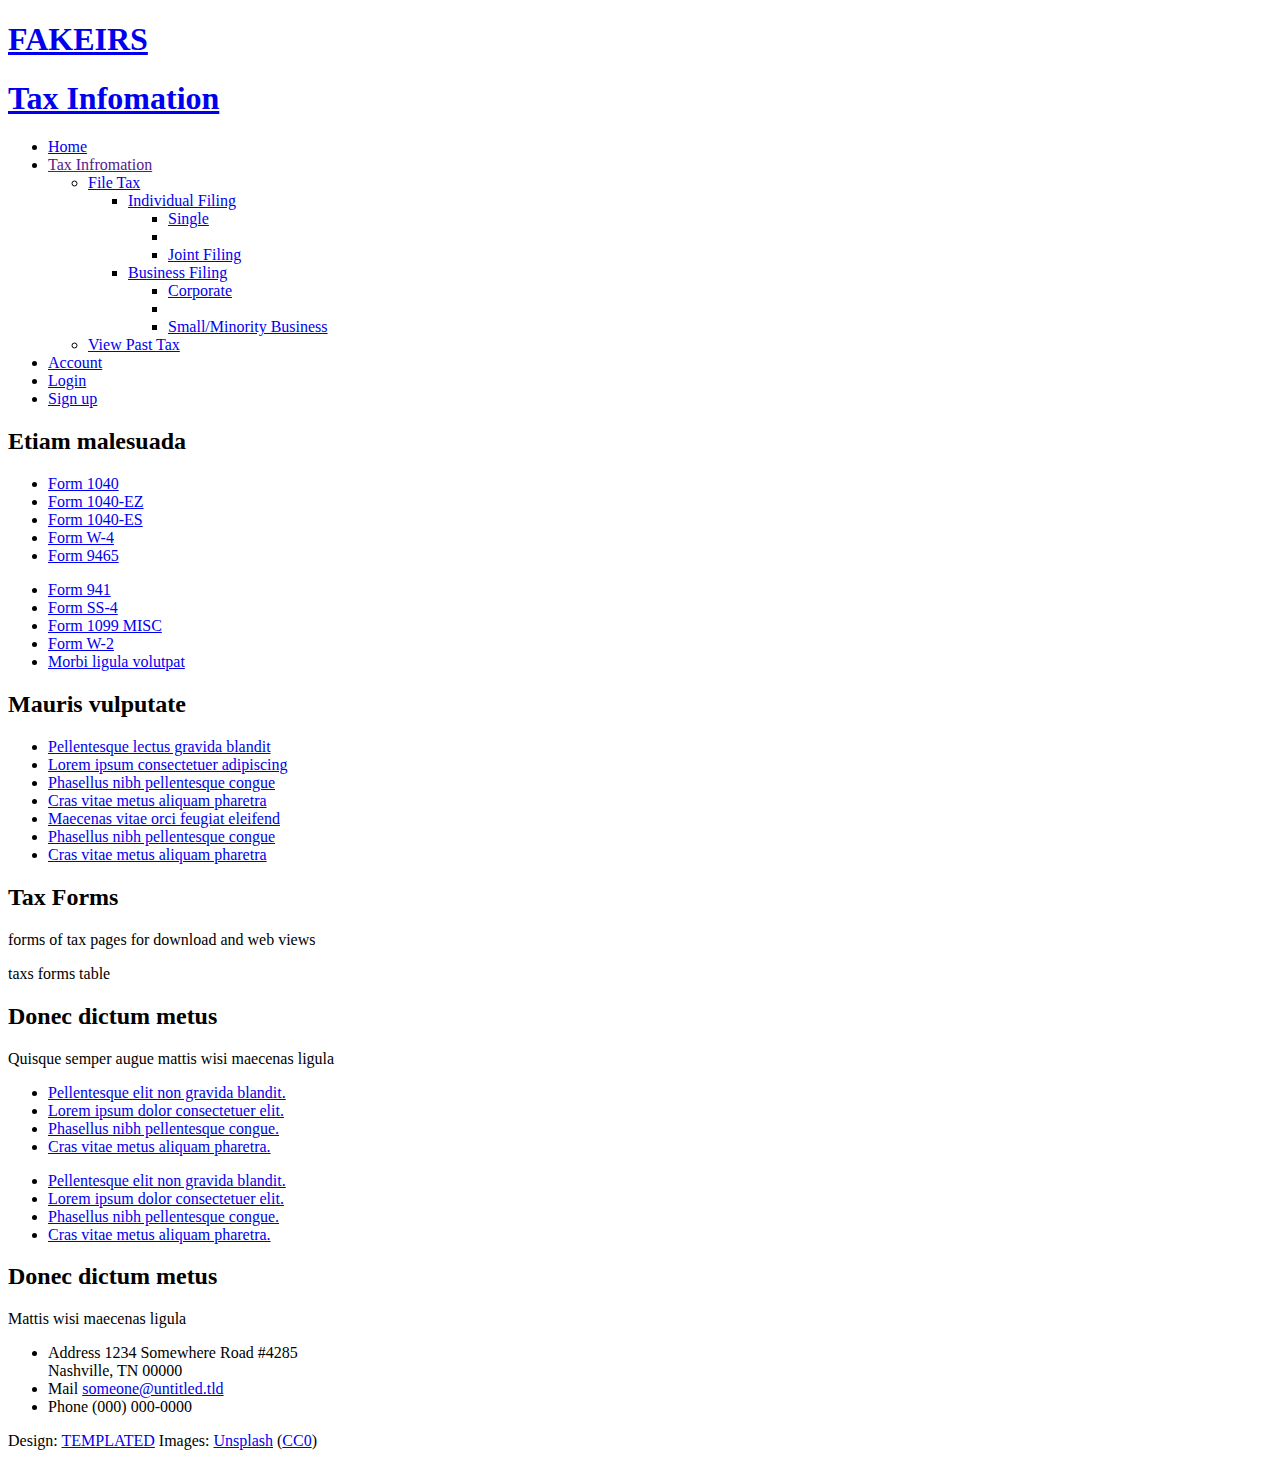
==== irs/left-sidebar.html @ 43e02e54 "minor changes" ====
<!DOCTYPE HTML>
<!--
	Horizons by TEMPLATED
	templated.co @templatedco
	Released for free under the Creative Commons Attribution 3.0 license (templated.co/license)
-->
<html>
	<head>
		<title>Tax Information</title>
		<meta http-equiv="content-type" content="text/html; charset=utf-8" />
		<meta name="description" content="" />
		<meta name="keywords" content="" />
		<!--[if lte IE 8]><script src="css/ie/html5shiv.js"></script><![endif]-->
		<script src="js/jquery.min.js"></script>
		<script src="js/jquery.dropotron.min.js"></script>
		<script src="js/skel.min.js"></script>
		<script src="js/skel-layers.min.js"></script>
		<script src="js/init.js"></script>
		<noscript>
			<link rel="stylesheet" href="css/skel.css" />
			<link rel="stylesheet" href="css/style.css" />
		</noscript>
		<!--[if lte IE 8]><link rel="stylesheet" href="css/ie/v8.css" /><![endif]-->
	</head>
	<body class="left-sidebar">

		<!-- Header -->
			<div id="header">
				<div class="container">
						
					<!-- Logo -->

						<h1><a href="#" id="logo">FAKEIRS</a></h1>

						<h1><a href="#" id="logo">Tax Infomation</a></h1>

					
					<!-- Nav -->
						<nav id="nav">
							<ul>
								<li><a href="index.html">Home</a></li>
								<li>
									<a href="">Tax Infromation</a>
									<ul>
										<li>
                                        	<a href="#">File Tax</a>
                                            <ul>
												<li><a href="#">Individual Filing</a>
                                                	<ul>
                                                    	<li><a href="#">Single</a><li>
                                                        <li><a href="#">Joint Filing</a></li>                                              		</ul>
                                                </li>												
												<li>
                                                	<a href="#">Business Filing</a>
                                                	<ul>
                                                    	<li><a href="#">Corporate</a><li>
                                                        <li><a href="#">Small/Minority Business</a></li>                                              		</ul>
                                                </li>
											</ul>
                                        </li>
										<li><a href="#">View Past Tax</a></li>										
									</ul>
								</li>								
								<li><a href="right-sidebar.html">Account</a></li>
								<li><a href="login.html">Login</a></li>
                                <li><a href="no-sidebar.html">Sign up</a></li>
							</ul>
						</nav>

				</div>
			</div>

		<!-- Main -->
			<div id="main" class="wrapper style1">
				<div class="container">
					<div class="row">
					
						<!-- Sidebar -->
						<div id="sidebar" class="4u sidebar">
							<section>
								<header class="major">
									<h2>Etiam malesuada</h2>
								</header>
								<div class="row half">
									<section class="6u">
										<ul class="default">
											<li><a href="https://www.irs.gov/pub/irs-pdf/f1040.pdf"> Form 1040</a></li>
											<li><a href="https://www.irs.gov/pub/irs-pdf/f1040ez.pdf">Form 1040-EZ</a></li>
											<li><a href="https://www.irs.gov/pub/irs-pdf/f1040es.pdf">Form 1040-ES</a></li>
											<li><a href="https://www.irs.gov/pub/irs-pdf/fw4.pdf">Form W-4</a></li>
											<li><a href="https://www.irs.gov/pub/irs-pdf/f9465.pdf">Form 9465</a></li>
										</ul>
									</section>
									<section class="6u">
										<ul class="default">
											<li><a href="https://www.irs.gov/pub/irs-pdf/f941.pdf">Form 941</a></li>
											<li><a href="https://www.irs.gov/pub/irs-pdf/fss4.pdf">Form SS-4</a></li>
											<li><a href="https://www.irs.gov/pub/irs-pdf/f1099msc.pdf">Form 1099 MISC</a></li>
											<li><a href="https://www.irs.gov/pub/irs-pdf/fw2.pdf">Form W-2</a></li>
											<li><a href="#">Morbi ligula volutpat</a></li>
										</ul>
									</section>
								</div>
							</section>
							<section>
								<header class="major">
									<h2>Mauris vulputate</h2>
								</header>
								<ul class="default">
									<li><a href="#">Pellentesque lectus gravida blandit</a></li>
									<li><a href="#">Lorem ipsum consectetuer adipiscing</a></li>
									<li><a href="#">Phasellus nibh pellentesque congue</a></li>
									<li><a href="#">Cras vitae metus aliquam pharetra</a></li>
									<li><a href="#">Maecenas vitae orci feugiat eleifend</a></li>
									<li><a href="#">Phasellus nibh pellentesque congue</a></li>
									<li><a href="#">Cras vitae metus aliquam pharetra</a></li>
								</ul>
							</section>
						</div>
						
						<!-- Content -->
						<div id="content" class="8u skel-cell-important">
							<section>
								<header class="major">
									<h2>Tax Forms</h2>
									<span class="byline">forms of tax pages for download and web views</span>
								</header>
								<p></p>
								<p>taxs forms table</p>
							</section>
						</div>
					
					</div>
				</div>
			</div>

		<!-- Footer -->
			<div id="footer">
				<div class="container">

					<!-- Lists -->
						<div class="row">
							<div class="8u">
								<section>
									<header class="major">
										<h2>Donec dictum metus</h2>
										<span class="byline">Quisque semper augue mattis wisi maecenas ligula</span>
									</header>
									<div class="row">
										<section class="6u">
											<ul class="default">
												<li><a href="#">Pellentesque elit non gravida blandit.</a></li>
												<li><a href="#">Lorem ipsum dolor consectetuer elit.</a></li>
												<li><a href="#">Phasellus nibh pellentesque congue.</a></li>
												<li><a href="#">Cras vitae metus aliquam  pharetra.</a></li>
											</ul>
										</section>
										<section class="6u">
											<ul class="default">
												<li><a href="#">Pellentesque elit non gravida blandit.</a></li>
												<li><a href="#">Lorem ipsum dolor consectetuer elit.</a></li>
												<li><a href="#">Phasellus nibh pellentesque congue.</a></li>
												<li><a href="#">Cras vitae metus aliquam  pharetra.</a></li>
											</ul>
										</section>
									</div>
								</section>
							</div>
							<div class="4u">
								<section>
									<header class="major">
										<h2>Donec dictum metus</h2>
										<span class="byline">Mattis wisi maecenas ligula</span>
									</header>
									<ul class="contact">
										<li>
											<span class="address">Address</span>
											<span>1234 Somewhere Road #4285 <br />Nashville, TN 00000</span>
										</li>
										<li>
											<span class="mail">Mail</span>
											<span><a href="#">someone@untitled.tld</a></span>
										</li>
										<li>
											<span class="phone">Phone</span>
											<span>(000) 000-0000</span>
										</li>
									</ul>	
								</section>
							</div>
						</div>

					<!-- Copyright -->
						<div class="copyright">
							Design: <a href="http://templated.co">TEMPLATED</a> Images: <a href="http://unsplash.com">Unsplash</a> (<a href="http://unsplash.com/cc0">CC0</a>)
						</div>

				</div>
			</div>

	</body>
</html>
---- irs/css/style.css ----
/*
	Horizons by TEMPLATED
	templated.co @templatedco
	Released for free under the Creative Commons Attribution 3.0 license (templated.co/license)
*/
@import url("font-awesome.min.css");
@import url("http://fonts.googleapis.com/css?family=Raleway:100,200,300,400,500,600,700,800,900");

/* Basic */

	body {
		background: white;
	}

	body, input, select, textarea {
		color: #555555;
		font-family: 'Raleway', sans-serif;
		font-size: 13pt;
		font-weight: 300;
		line-height: 1.75em;
	}

	a {
		color: #3ac984;
		text-decoration: underline;
	}

		a:hover {
			text-decoration: none;
		}

	strong, b {
		font-weight: 700;
	}

	em, i {
		font-style: italic;
	}

	p, ul, ol, dl, table, blockquote {
		margin: 0 0 2em 0;
	}

	h1, h2, h3, h4, h5, h6 {
		color: inherit;
		font-weight: 700;
		line-height: 1.75em;
		margin-bottom: 1em;
	}

		h1 a, h2 a, h3 a, h4 a, h5 a, h6 a {
			color: inherit;
			text-decoration: none;
		}

	h2 {
		font-size: 1.5em;
	}

	h3 {
		font-size: 1.25em;
	}

	sub {
		font-size: 0.8em;
		position: relative;
		top: 0.5em;
	}

	sup {
		font-size: 0.8em;
		position: relative;
		top: -0.5em;
	}

	hr {
		border-top: solid 1px #888888;
		border: 0;
		margin-bottom: 1.5em;
	}

	blockquote {
		border-left: solid 0.5em #888888;
		font-style: italic;
		padding: 1em 0 1em 2em;
	}

	section.special, article.special {
		text-align: center;
	}

	header.major {
		padding-bottom: 4em;
	}

	header h2 {
		margin: 0;
		padding: 0;
		font-size: 3em;
		font-weight: 600;
	}

	header .byline {
		font-size: 1.6em;
	}

	footer > :last-child {
		margin-bottom: 0;
	}

	footer.major {
		padding-top: 3em;
	}

/* Form */

	input[type="text"],
	input[type="password"],
	input[type="email"],
	textarea {
		-moz-appearance: none;
		-webkit-appearance: none;
		-o-appearance: none;
		-ms-appearance: none;
		appearance: none;
		background: none;
		border: solid 1px #888888;
		color: inherit;
		display: block;
		outline: 0;
		padding: 0.75em;
		text-decoration: none;
		width: 100%;
	}

		input[type="text"]:focus,
		input[type="password"]:focus,
		input[type="email"]:focus,
		textarea:focus {
			border-color: #3ac984;
		}

	input[type="text"],
	input[type="password"],
	input[type="email"] {
		line-height: 1em;
	}

	::-webkit-input-placeholder {
		color: inherit;
		opacity: 0.5;
		position: relative;
		top: 3px;
	}

	:-moz-placeholder {
		color: inherit;
		opacity: 0.5;
	}

	::-moz-placeholder {
		color: inherit;
		opacity: 0.5;
	}

	:-ms-input-placeholder {
		color: inherit;
		opacity: 0.5;
	}

	.formerize-placeholder {
		color: rgba(85, 85, 85, 0.5) !important;
	}

/* Image */

	.image {
		border: 0;
		position: relative;
	}

		.image.fit {
			display: block;
		}

			.image.fit img {
				display: block;
				width: 100%;
			}

		.image.feature {
			display: block;
			margin: 0 0 2em 0;
		}

			.image.feature img {
				display: block;
				width: 100%;
			}

/* Icon */

	.icon {
		position: relative;
	}

		.icon:before {
			content: "";
			-moz-osx-font-smoothing: grayscale;
			-webkit-font-smoothing: antialiased;
			font-family: FontAwesome;
			font-style: normal;
			font-weight: normal;
			text-transform: none !important;
		}

		.icon > .label {
			display: none;
		}

/* Lists */

	ol.default {
		list-style: decimal;
		padding-left: 1.25em;
	}

		ol.default li {
			padding-left: 0.25em;
		}

	ul {
		margin: 0;
		padding: 0;
	}

		ul.default {
			list-style: none;
		}

			ul.default li {
				display: block;
				padding: 0.60em 0;
				border-top: 1px solid;
				border-color: rgba(192, 192, 192, 0.15);
			}

			ul.default > :first-child {
				padding-top: 0;
				border-top: none;
			}

		ul.icons {
			cursor: default;
		}

			ul.icons li {
				display: inline-block;
				line-height: 1em;
				padding-left: 0.5em;
			}

				ul.icons li:first-child {
					padding-left: 0;
				}

		ul.actions {
			cursor: default;
		}

			ul.actions:last-child {
				margin-bottom: 0;
			}

			ul.actions li {
				display: inline-block;
				padding: 0 0 0 1.5em;
			}

				ul.actions li:first-child {
					padding: 0;
				}

			ul.actions.vertical li {
				display: block;
				padding: 1.5em 0 0 0;
			}

				ul.actions.vertical li:first-child {
					padding: 0;
				}

		ul.contact li {
			padding: 1.05em 0;
			border-top: 1px solid;
			border-color: rgba(192, 192, 192, 0.15);
		}

			ul.contact li > span {
				display: inline-block;
			}

			ul.contact li .address, ul.contact li .mail, ul.contact li .phone {
				float: left;
				width: 100px;
				font-weight: 600;
			}

		ul.contact > :first-child {
			padding-top: 0;
			border-top: none;
		}

		ul.style li {
			clear: both;
			display: block;
			padding-top: 3em;
		}

		ul.style > :first-child {
			padding-top: 0;
		}

		ul.style h3 {
			display: block;
			margin: 0;
			padding-bottom: 0.50em;
			font-size: 1.1em;
			font-weight: 700;
			color: #404040;
		}

		ul.style .fa {
			float: left;
			display: inline-block;
			width: 80px;
			height: 80px;
			margin-right: 1em;
			background: #3ac984;
			line-height: 80px;
			text-align: center;
			border-radius: 10px;
			font-size: 2em;
			color: white;
		}

		ul.list {
			list-style: none;
		}

			ul.list li {
				display: block;
				padding: 0.60em 0;
				border-top: 1px solid;
				border-color: red;
			}

			ul.list > :first-child {
				padding-top: 0;
				border-top: none;
			}

/* Tables */

	table {
		width: 100%;
	}

		table.default {
			width: 100%;
		}

			table.default tbody tr {
				border-bottom: solid 1px #888888;
			}

			table.default td {
				padding: 0.5em 1em 0.5em 1em;
			}

			table.default th {
				font-weight: 700;
				padding: 0.5em 1em 0.5em 1em;
				text-align: left;
			}

			table.default thead {
				background: #555555;
				color: #fff;
			}

/* Button */

	input[type="submit"],
	input[type="reset"],
	input[type="button"],
	.button {
		-moz-appearance: none;
		-webkit-appearance: none;
		-o-appearance: none;
		-ms-appearance: none;
		appearance: none;
		-moz-transition: background-color 0.2s ease-in-out;
		-webkit-transition: background-color 0.2s ease-in-out;
		-o-transition: background-color 0.2s ease-in-out;
		-ms-transition: background-color 0.2s ease-in-out;
		transition: background-color 0.2s ease-in-out;
		background: #3ac984;
		border-radius: 40px;
		border: 0;
		color: white;
		cursor: pointer;
		display: inline-block;
		padding: 0.80em 2em;
		text-align: center;
		text-decoration: none;
		font-size: 1.4em;
		font-weight: 600;
		min-width: 10em;
	}

		input[type="submit"]:hover,
		input[type="reset"]:hover,
		input[type="button"]:hover,
		.button:hover {
			background-color: #32b777;
		}

		input[type="submit"].fit,
		input[type="reset"].fit,
		input[type="button"].fit,
		.button.fit {
			width: 100%;
		}

		input[type="submit"].small,
		input[type="reset"].small,
		input[type="button"].small,
		.button.small {
			font-size: 0.8em;
		}

/* Wrapper */

	.wrapper.style1 {
		background: #fff;
	}

	.wrapper.style2 {
		background: #ececec;
		padding: 6em 0;
		text-align: center;
	}

	.wrapper.style3 {
		padding: 2em 0 3.5em 0;
		background: #ececec;
	}

		.wrapper.style3 span {
			display: inline-block;
			padding-top: 0.80em;
			font-size: 2em;
			font-weight: 600;
		}

		.wrapper.style3 .button {
			float: right;
		}

/* Header */

	#header {
		background: #333333 url("../images/pic01.jpg") no-repeat;
		background-size: cover;
		color: #fff;
		padding: 6em 0;
		text-align: center;
		background-position: 0% 65%;
		position: relative;
	}

		#header:before {
			content: '';
			position: absolute;
			left: 0;
			top: 0;
			width: 100%;
			height: 100%;
			background: rgba(16, 32, 48, 0.25);
		}

		#header > * {
			position: relative;
			z-index: 1;
		}

	.homepage #header {
		padding: 8em 0;
		background-position: center;
	}

	#logo {
		font-size: 2em;
	}

	#nav > ul {
		margin: 0;
	}

		#nav > ul > li {
			border-radius: 10px 10px 0 0;
			display: inline-block;
			margin-left: 0.5em;
			padding: 0.5em 1.5em;
		}

			#nav > ul > li a {
				color: #FFF;
				text-decoration: none;
				font-size: 1.2em;
			}

			#nav > ul > li:first-child {
				margin-left: 0;
			}

			#nav > ul > li:hover a {
				color: #fff;
			}

			#nav > ul > li.active {
				background: #3ac984;
			}

				#nav > ul > li.active a {
					color: white;
				}

			#nav > ul > li > ul {
				display: none;
			}

/* Dropotron */

	.dropotron {
		margin-top: -2px;
		background: #3ac984;
		border-radius: 10px;
		color: white;
		min-width: 12em;
		padding: 1em 0;
	}

		.dropotron > li {
			line-height: 2em;
			padding: 0 1em;
		}

			.dropotron > li > a {
				color: #FFF;
				text-decoration: none;
			}

			.dropotron > li.active > a, .dropotron > li:hover > a {
				color: #FFF;
			}

		.dropotron.level-0 {
			border-radius: 0 10px 10px 10px;
			font-size: 1em;
		}

/* Banner */

	#banner {
		text-align: center;
		padding: 4em 0 0 0;
	}

		#banner .major h2 {
			font-size: 3.5em;
		}

		#banner .major .byline {
			display: block;
			margin: 0em 2em;
			line-height: 1.6em;
			font-size: 1.5em;
		}
		
		#banner a {
			color: inherit;
		}

/* Main */

	.no-sidebar #main .major, .left-sidebar #main .major, .right-sidebar #main .major {
		text-align: left;
	}

	.homepage #main .major {
		text-align: center;
	}

	#main {
		padding: 6em 0;
	}

		#main .sidebar .major {
			padding-bottom: 2em;
		}

			#main .sidebar .major h2 {
				font-size: 1.8em;
			}

		#main .sidebar .default li {
			border-color: #cdcdcd;
		}

		#main .sidebar .default a {
			color: #464646;
		}

		#main .sidebar > :first-child {
			margin-bottom: 3em;
		}

/* Footer */

	#footer {
		padding: 4em 0;
		color: #fff;
	}

		#footer .major h2 {
			font-size: 2em;
			color: #FFF;
		}

		#footer .major .byline {
			font-size: 1.1em;
		}

		#footer .copyright {
			margin-top: 3em;
			padding-top: 3em;
			border-top: 1px solid;
			border-color: rgba(192, 192, 192, 0.15);
			text-align: center;
			color: inherit;
		}

		#footer a {
			color: inherit;
		}
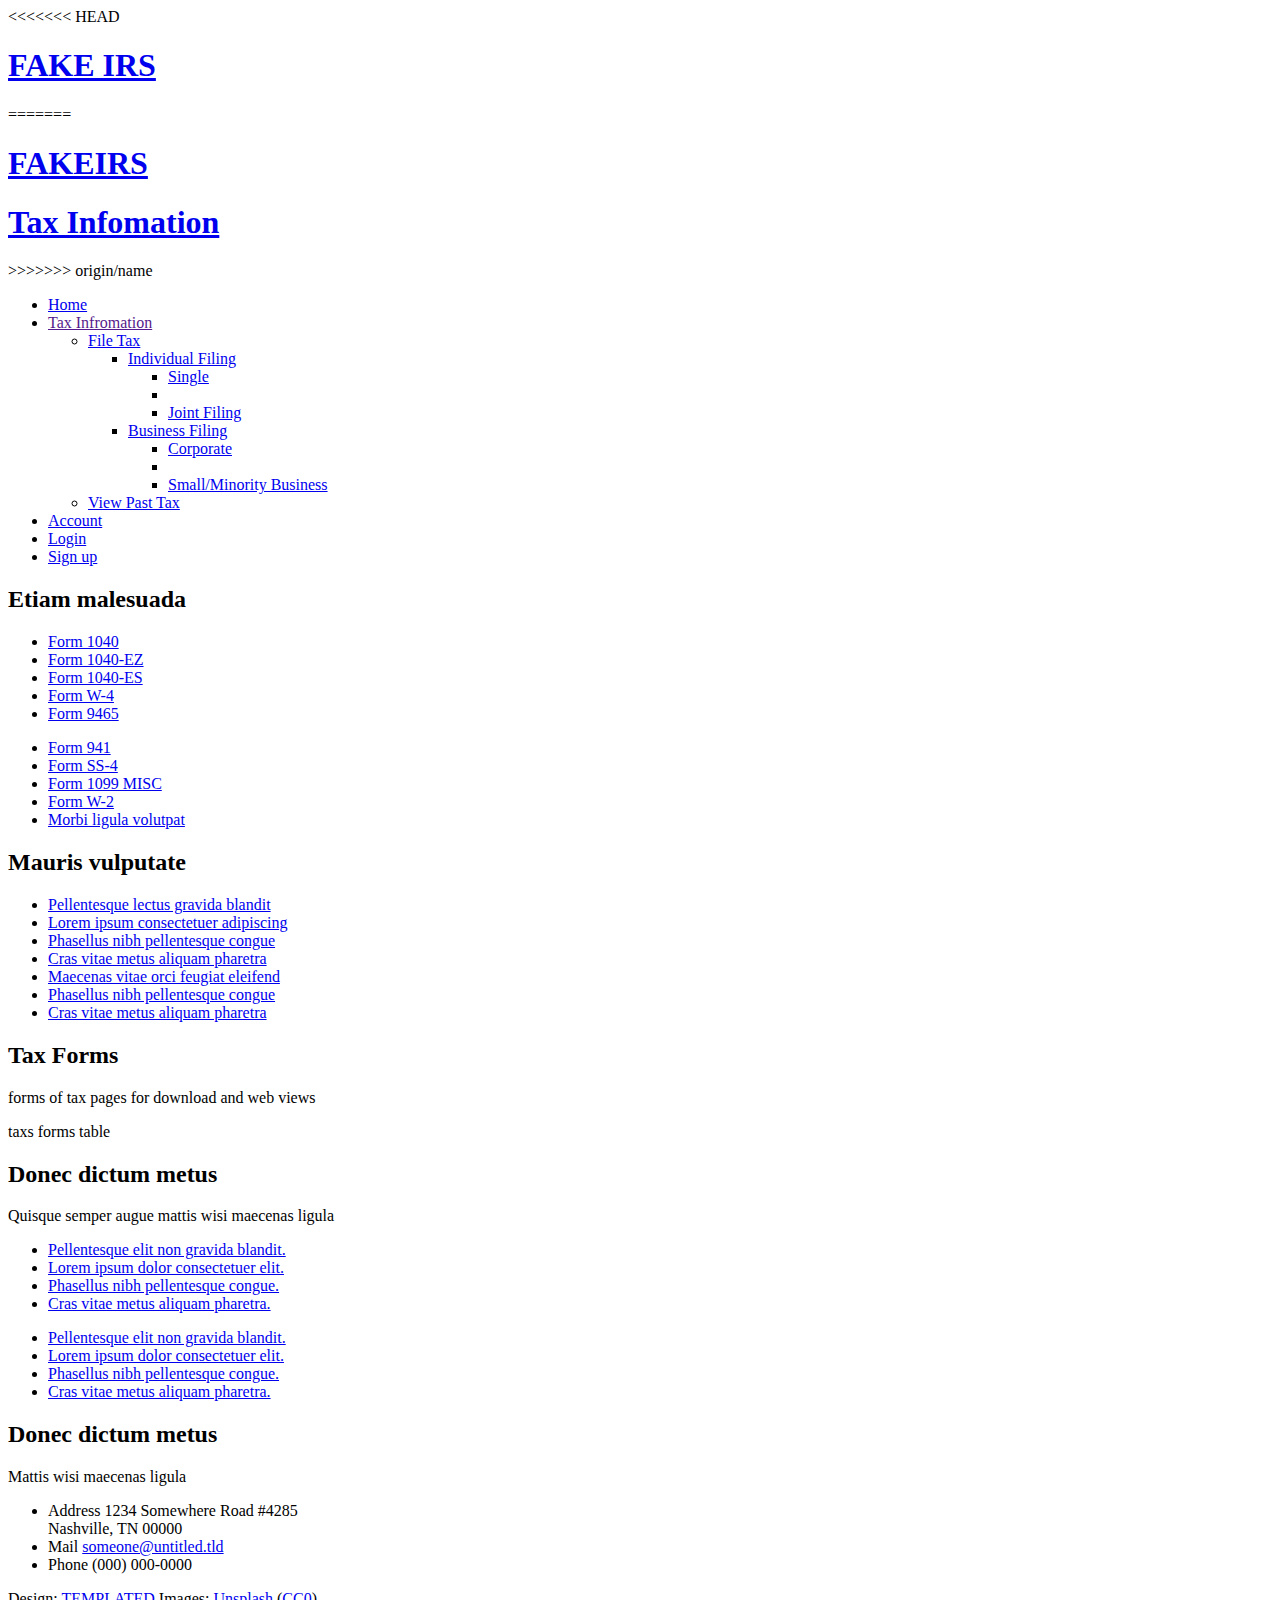
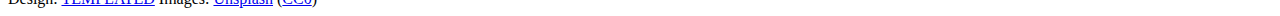
==== commit f39d482e: "Merge remote-tracking branch 'origin/name' into name" ====
--- a/irs/left-sidebar.html
+++ b/irs/left-sidebar.html
@@ -30,9 +30,14 @@
 						
 					<!-- Logo -->
 
+<<<<<<< HEAD
+						<h1><a href="#" id="logo">FAKE IRS</a></h1>
+
+=======
 						<h1><a href="#" id="logo">FAKEIRS</a></h1>
 
 						<h1><a href="#" id="logo">Tax Infomation</a></h1>
+>>>>>>> origin/name
 
 					
 					<!-- Nav -->
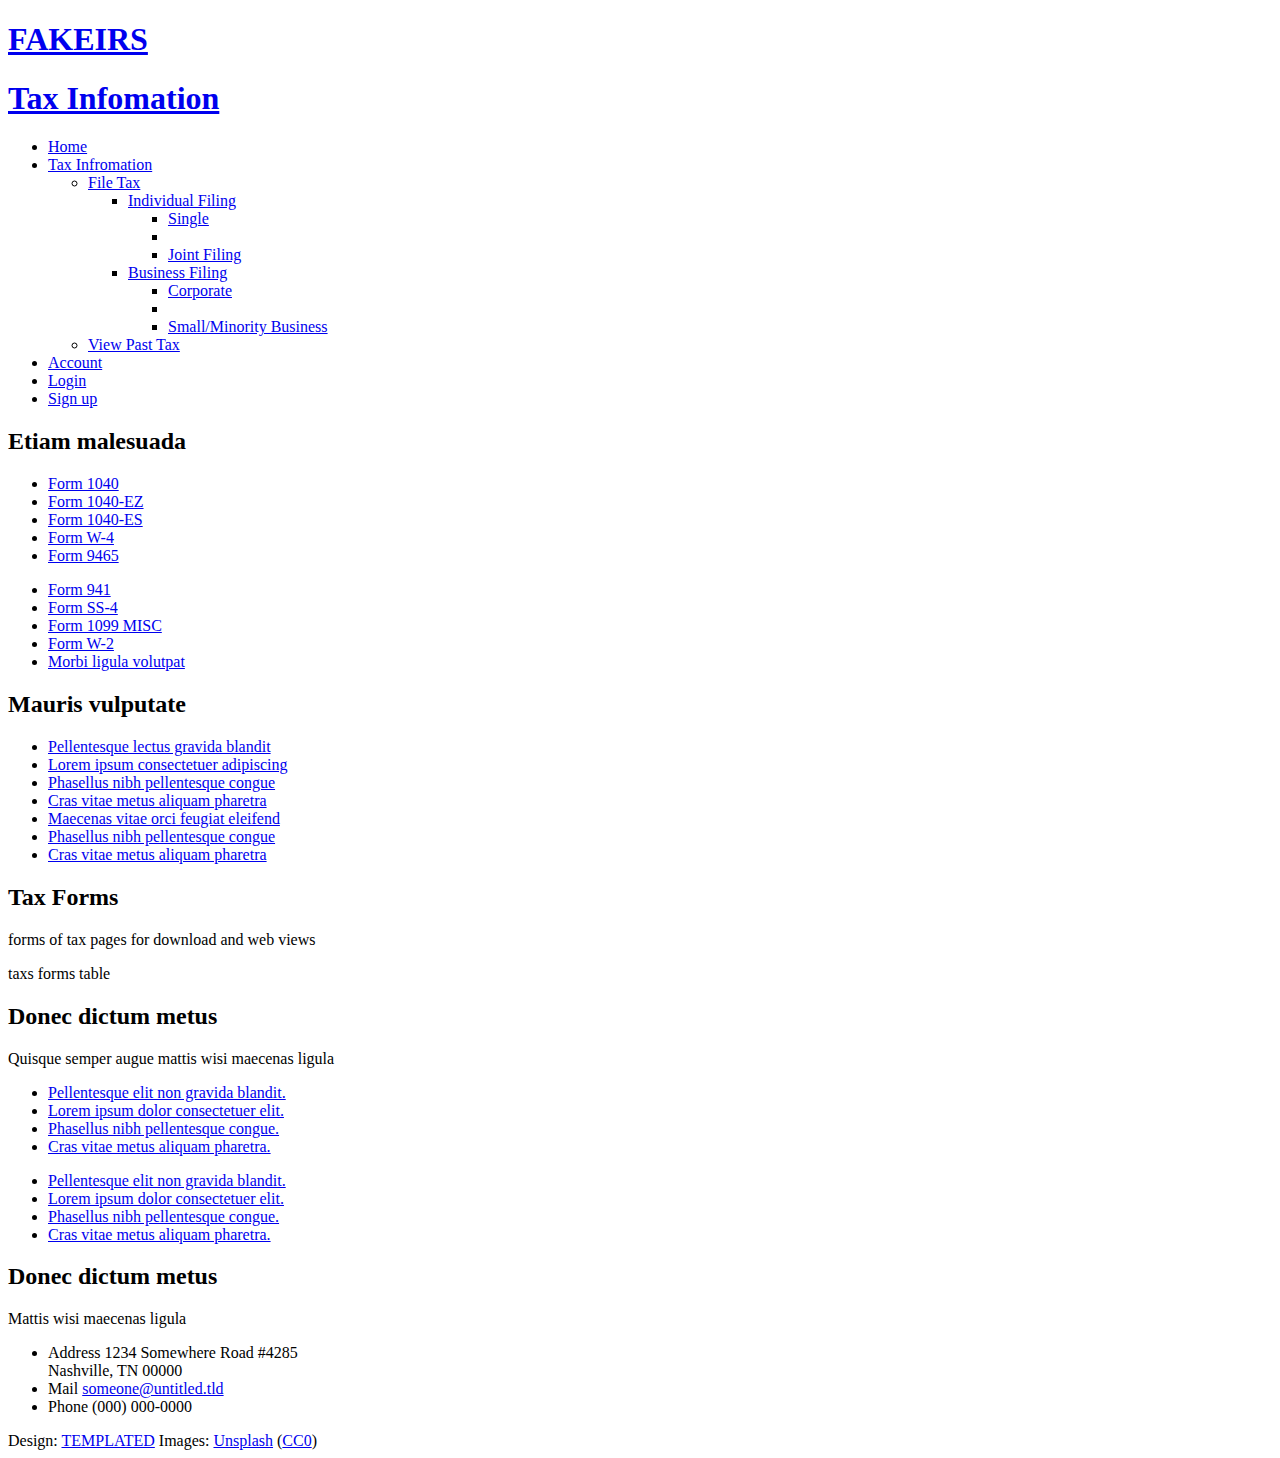
==== commit 2d5b1743: "link" ====
--- a/irs/left-sidebar.html
+++ b/irs/left-sidebar.html
@@ -30,14 +30,9 @@
 						
 					<!-- Logo -->
 
-<<<<<<< HEAD
-						<h1><a href="#" id="logo">FAKE IRS</a></h1>
-
-=======
 						<h1><a href="#" id="logo">FAKEIRS</a></h1>
 
 						<h1><a href="#" id="logo">Tax Infomation</a></h1>
->>>>>>> origin/name
 
 					
 					<!-- Nav -->
@@ -45,7 +40,7 @@
 							<ul>
 								<li><a href="index.html">Home</a></li>
 								<li>
-									<a href="">Tax Infromation</a>
+									<a href="left-sidebar.html">Tax Infromation</a>
 									<ul>
 										<li>
                                         	<a href="#">File Tax</a>
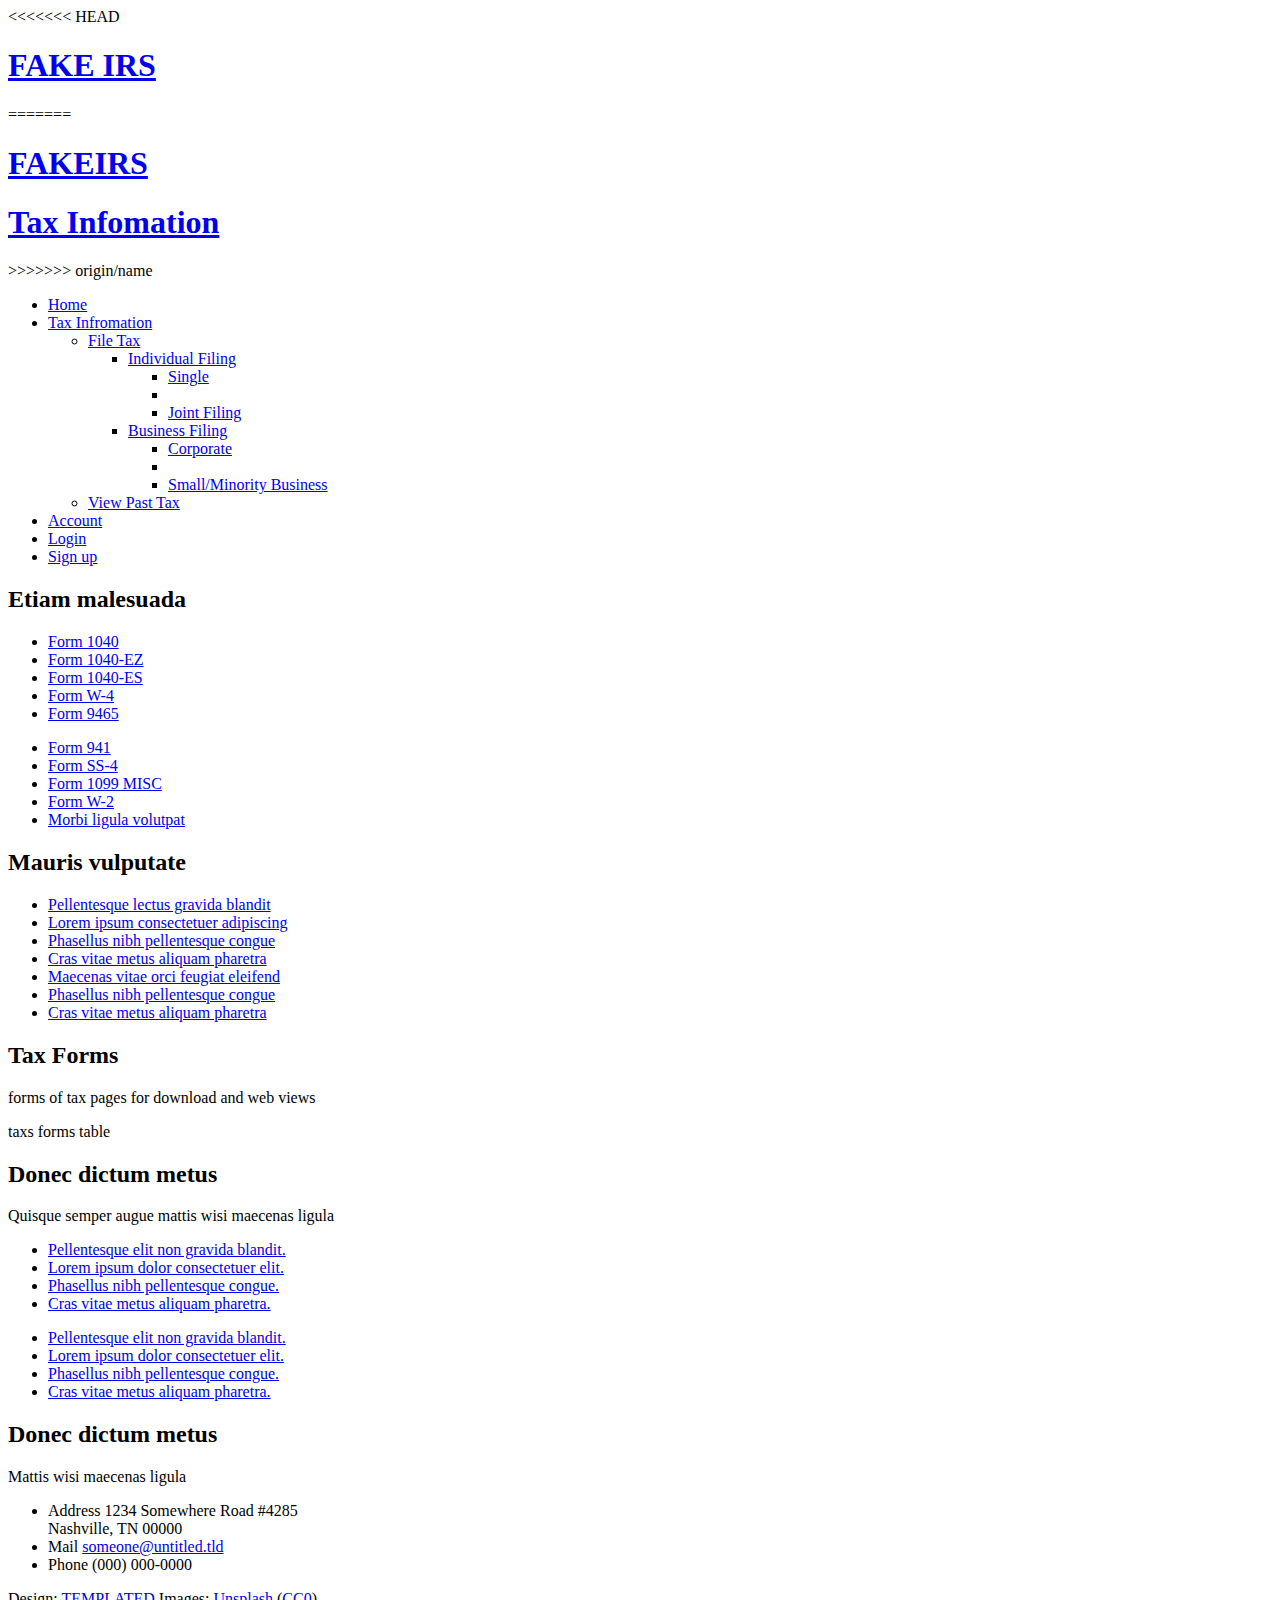
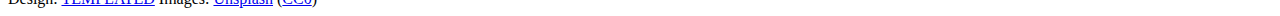
==== commit f7a9522e: "Merge branch 'name' of https://github.com/samscott92/irssite into name" ====
--- a/irs/left-sidebar.html
+++ b/irs/left-sidebar.html
@@ -30,9 +30,14 @@
 						
 					<!-- Logo -->
 
+<<<<<<< HEAD
+						<h1><a href="#" id="logo">FAKE IRS</a></h1>
+
+=======
 						<h1><a href="#" id="logo">FAKEIRS</a></h1>
 
 						<h1><a href="#" id="logo">Tax Infomation</a></h1>
+>>>>>>> origin/name
 
 					
 					<!-- Nav -->
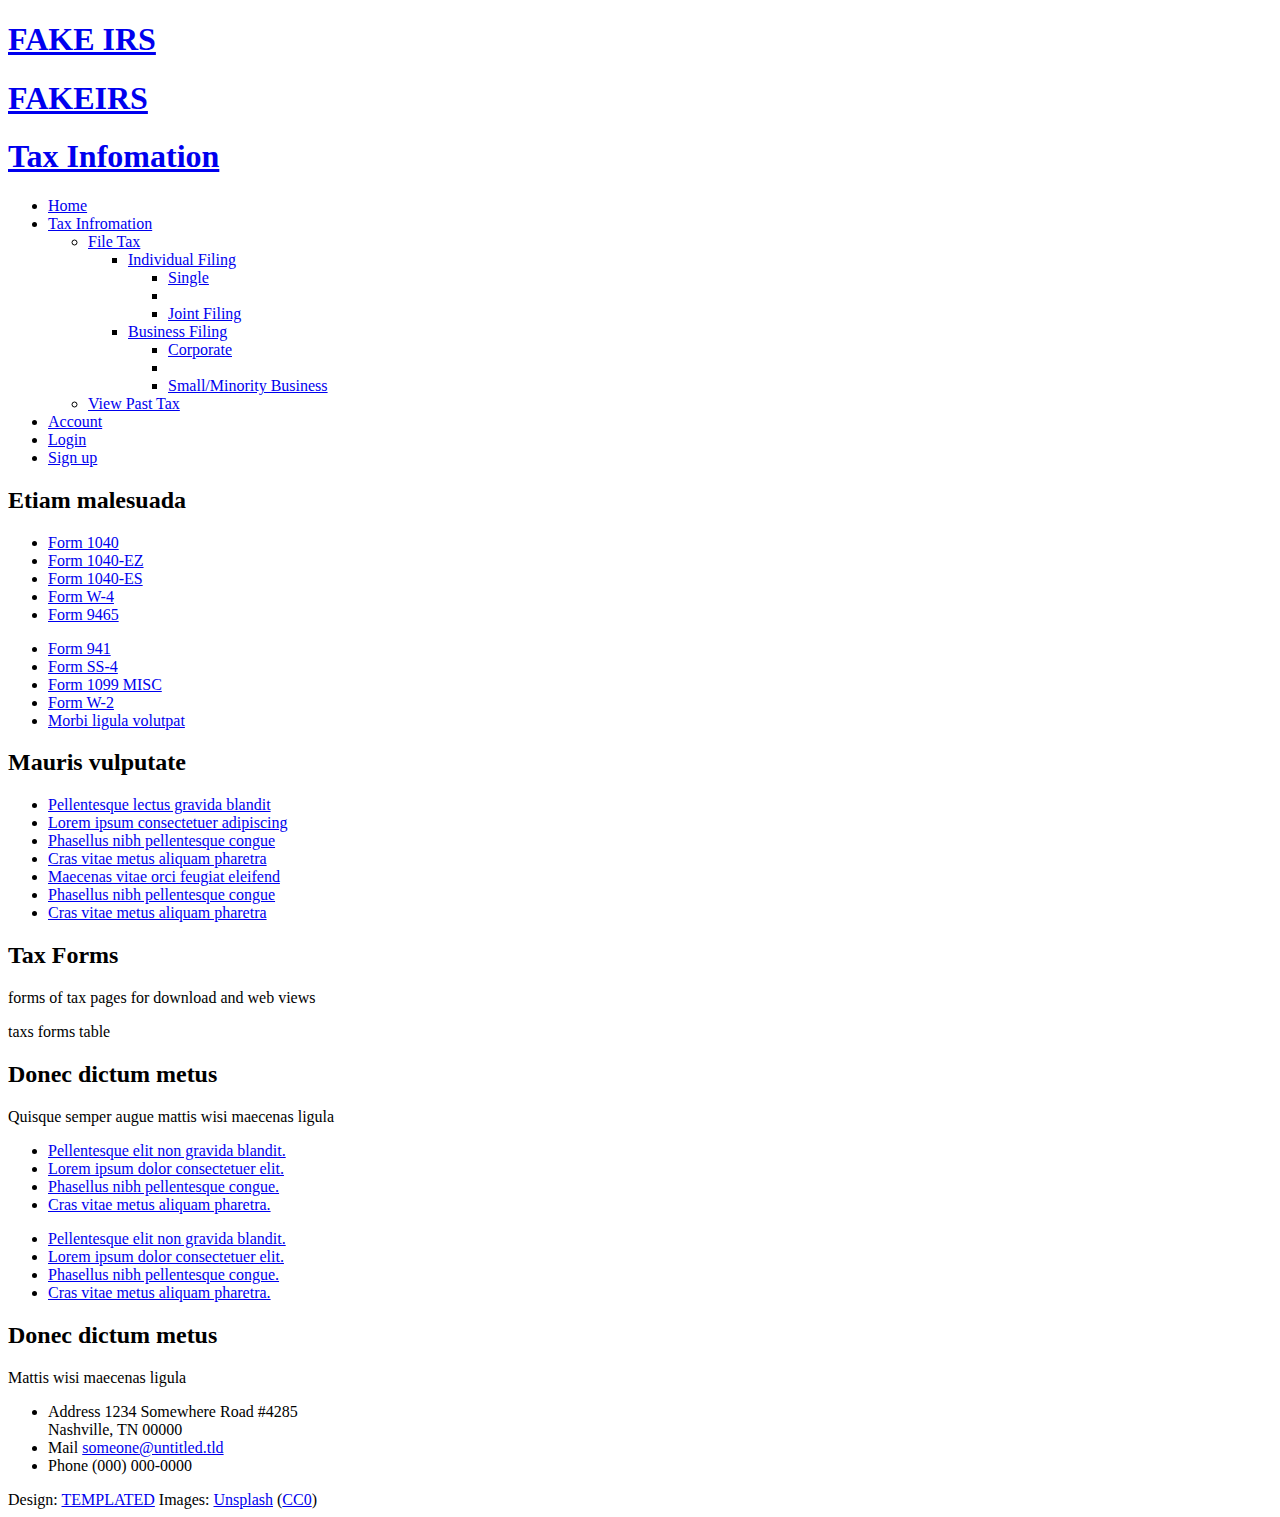
==== commit 252e2d62: "updated" ====
--- a/irs/left-sidebar.html
+++ b/irs/left-sidebar.html
@@ -30,14 +30,13 @@
 						
 					<!-- Logo -->
 
-<<<<<<< HEAD
+
 						<h1><a href="#" id="logo">FAKE IRS</a></h1>
 
-=======
+
 						<h1><a href="#" id="logo">FAKEIRS</a></h1>
 
 						<h1><a href="#" id="logo">Tax Infomation</a></h1>
->>>>>>> origin/name
 
 					
 					<!-- Nav -->
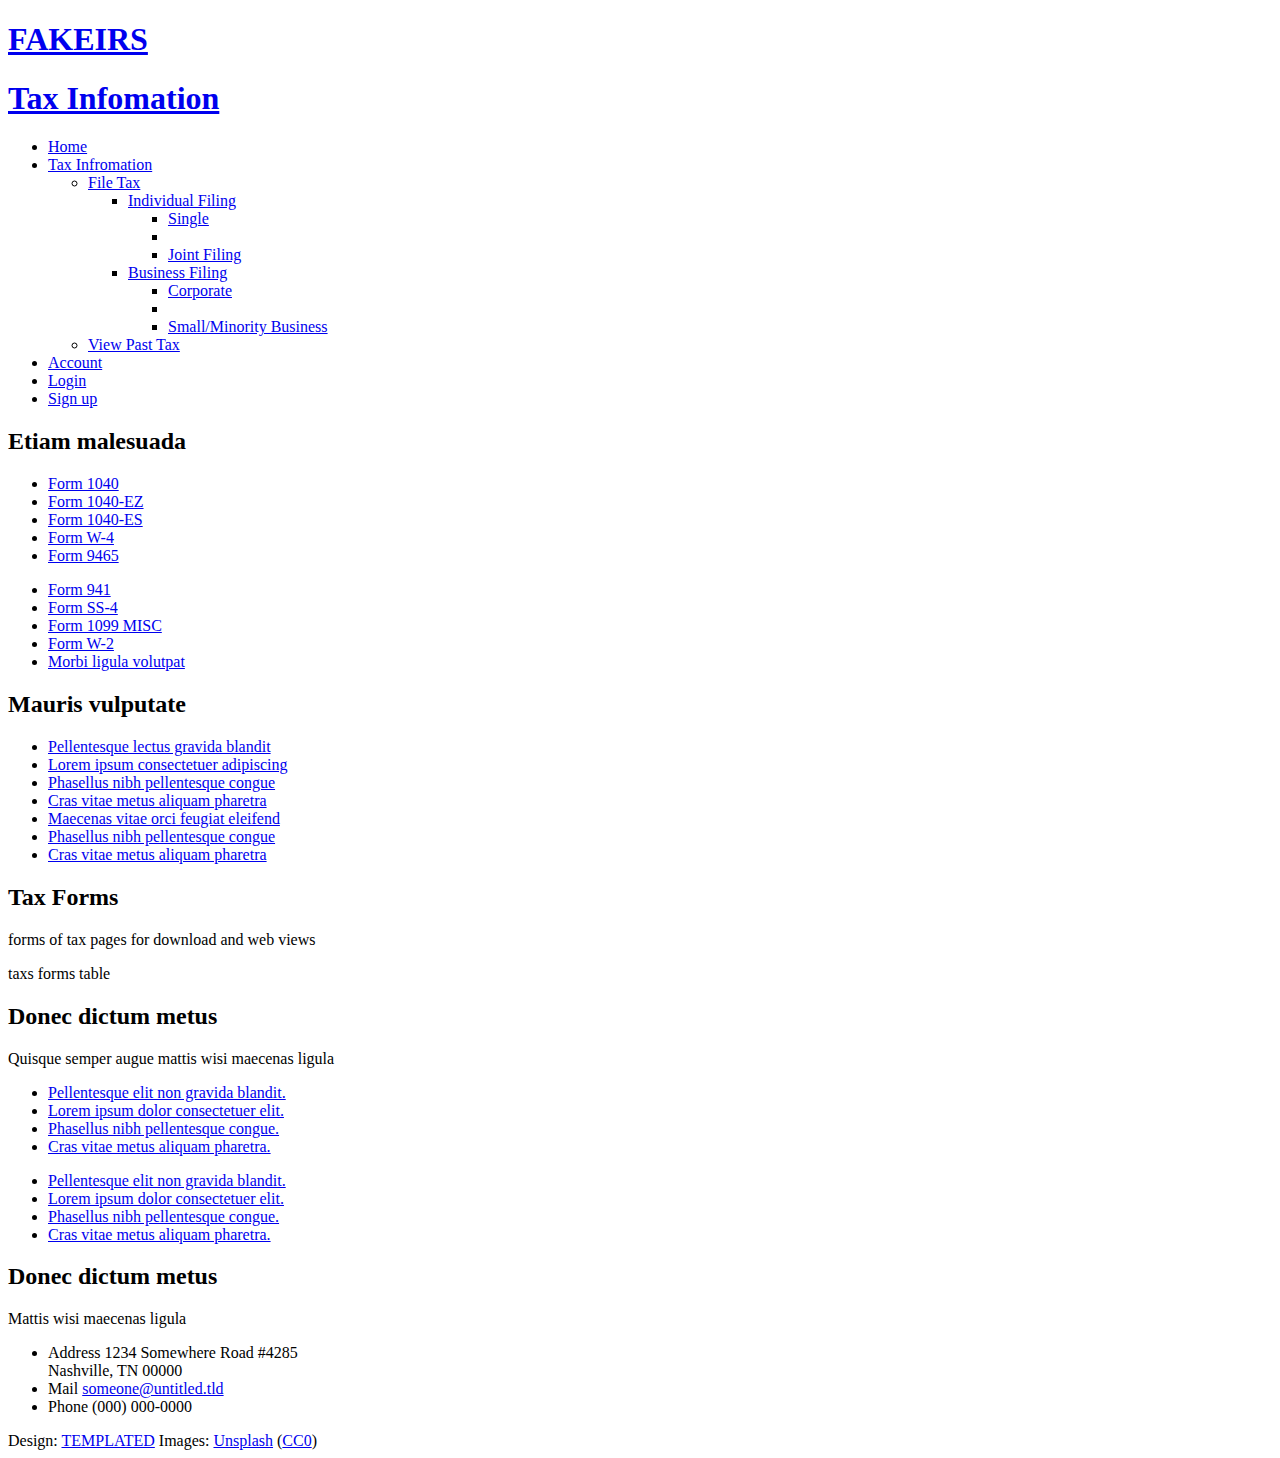
==== commit af661442: "logos" ====
--- a/irs/left-sidebar.html
+++ b/irs/left-sidebar.html
@@ -29,10 +29,6 @@
 				<div class="container">
 						
 					<!-- Logo -->
-
-
-						<h1><a href="#" id="logo">FAKE IRS</a></h1>
-
 
 						<h1><a href="#" id="logo">FAKEIRS</a></h1>
 
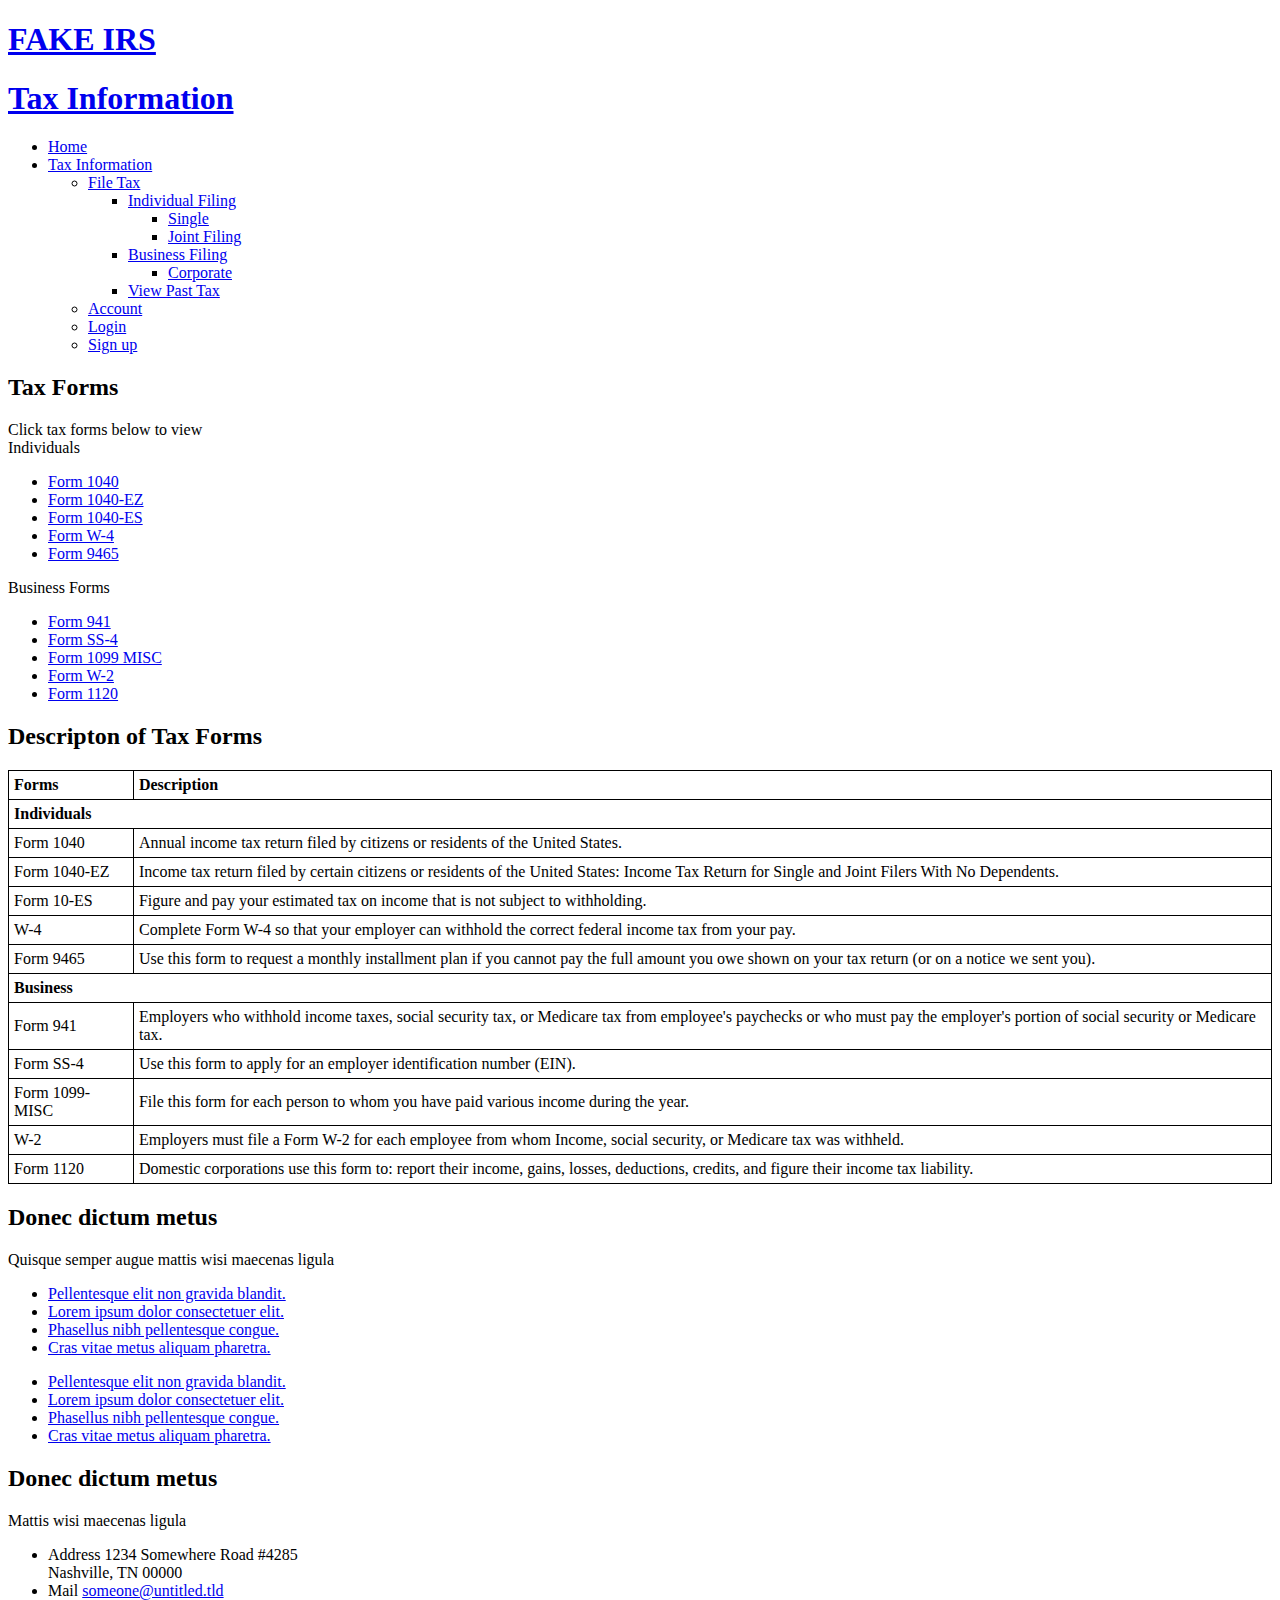
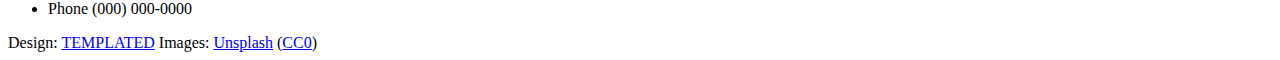
==== commit 65367542: "database connection and page updates." ====
--- a/irs/left-sidebar.html
+++ b/irs/left-sidebar.html
@@ -21,7 +21,17 @@
 			<link rel="stylesheet" href="css/style.css" />
 		</noscript>
 		<!--[if lte IE 8]><link rel="stylesheet" href="css/ie/v8.css" /><![endif]-->
-	</head>
+	<style>
+table, th, td {
+    border: 1px solid black;
+    border-collapse: collapse;
+}
+th, td {
+    padding: 5px;
+    text-align: left;    
+}
+</style>
+    </head>
 	<body class="left-sidebar">
 
 		<!-- Header -->
@@ -30,9 +40,9 @@
 						
 					<!-- Logo -->
 
-						<h1><a href="#" id="logo">FAKEIRS</a></h1>
-
-						<h1><a href="#" id="logo">Tax Infomation</a></h1>
+						<h1><a href="#" id="logo">FAKE IRS</a></h1>
+
+						<h1><a href="#" id="tax_info">Tax Information</a></h1>
 
 					
 					<!-- Nav -->
@@ -40,22 +50,20 @@
 							<ul>
 								<li><a href="index.html">Home</a></li>
 								<li>
-									<a href="left-sidebar.html">Tax Infromation</a>
+									<a href="left-sidebar.html">Tax Information</a>
 									<ul>
 										<li>
                                         	<a href="#">File Tax</a>
                                             <ul>
 												<li><a href="#">Individual Filing</a>
                                                 	<ul>
-                                                    	<li><a href="#">Single</a><li>
+                                                    	<li><a href="#">Single</a></li>
                                                         <li><a href="#">Joint Filing</a></li>                                              		</ul>
                                                 </li>												
 												<li>
                                                 	<a href="#">Business Filing</a>
                                                 	<ul>
-                                                    	<li><a href="#">Corporate</a><li>
-                                                        <li><a href="#">Small/Minority Business</a></li>                                              		</ul>
-                                                </li>
+                                                    	<li><a href="#">Corporate</a></li>
 											</ul>
                                         </li>
 										<li><a href="#">View Past Tax</a></li>										
@@ -64,9 +72,10 @@
 								<li><a href="right-sidebar.html">Account</a></li>
 								<li><a href="login.html">Login</a></li>
                                 <li><a href="no-sidebar.html">Sign up</a></li>
-							</ul>
-						</nav>
-
+							</ul>    
+                            </li>                           
+                             </ul>
+                             </nav>
 				</div>
 			</div>
 
@@ -75,12 +84,16 @@
 				<div class="container">
 					<div class="row">
 					
-						<!-- Sidebar -->
-						<div id="sidebar" class="4u sidebar">
+						
+						
 							<section>
 								<header class="major">
-									<h2>Etiam malesuada</h2>
+									<h2></h2>
+								</header><header class="major">
+									<h2>Tax Forms</h2>
+									<span class="byline">Click tax forms below to view</span>
 								</header>
+                                Individuals
 								<div class="row half">
 									<section class="6u">
 										<ul class="default">
@@ -90,49 +103,93 @@
 											<li><a href="https://www.irs.gov/pub/irs-pdf/fw4.pdf">Form W-4</a></li>
 											<li><a href="https://www.irs.gov/pub/irs-pdf/f9465.pdf">Form 9465</a></li>
 										</ul>
-									</section>
-									<section class="6u">
+                                        Business Forms							
 										<ul class="default">
 											<li><a href="https://www.irs.gov/pub/irs-pdf/f941.pdf">Form 941</a></li>
 											<li><a href="https://www.irs.gov/pub/irs-pdf/fss4.pdf">Form SS-4</a></li>
 											<li><a href="https://www.irs.gov/pub/irs-pdf/f1099msc.pdf">Form 1099 MISC</a></li>
 											<li><a href="https://www.irs.gov/pub/irs-pdf/fw2.pdf">Form W-2</a></li>
-											<li><a href="#">Morbi ligula volutpat</a></li>
+                                            <li><a href="https://www.irs.gov/pub/irs-pdf/f1120.pdf">Form 1120</a></li>
+											
 										</ul>
 									</section>
 								</div>
 							</section>
 							<section>
 								<header class="major">
-									<h2>Mauris vulputate</h2>
+									<h2>Descripton of Tax Forms</h2>
 								</header>
-								<ul class="default">
-									<li><a href="#">Pellentesque lectus gravida blandit</a></li>
-									<li><a href="#">Lorem ipsum consectetuer adipiscing</a></li>
-									<li><a href="#">Phasellus nibh pellentesque congue</a></li>
-									<li><a href="#">Cras vitae metus aliquam pharetra</a></li>
-									<li><a href="#">Maecenas vitae orci feugiat eleifend</a></li>
-									<li><a href="#">Phasellus nibh pellentesque congue</a></li>
-									<li><a href="#">Cras vitae metus aliquam pharetra</a></li>
-								</ul>
+								<table>
+                                
+                                <tr>
+                                <th>Forms</th>
+                                <th>Description</th>                                
+                                </tr>
+                                <tr>
+                                <th colspan="2">Individuals</th>
+                                </tr>
+                                <tr>                                                            
+                                <td>Form 1040</td>
+                                <td>Annual income tax return filed by citizens or residents of the United States.</td>
+                                </tr>
+                                <tr>
+                                <td>Form 1040-EZ</td>
+                                <td>Income tax return filed by certain citizens or residents of the United States: Income Tax Return for Single and Joint Filers With No Dependents.</td>
+                                </tr>
+                                <tr>
+                                <td>Form 10-ES</td>
+                                <td>Figure and pay your estimated tax on income that is not subject to withholding.</td>
+                                </tr>
+                                <tr>
+                                <td>W-4</td>
+                                <td>Complete Form W-4 so that your employer can withhold the correct federal income tax from your pay.</td>
+                                </tr>
+                                <tr>
+                                <td>Form 9465</td>
+                                <td>Use this form to request a monthly installment plan if you cannot pay the full amount you owe shown on your tax return (or on a notice we sent you).</td>
+                                </tr>
+                                <tr>
+                                <th colspan="2">Business</th>
+                                </tr>
+                                <tr>
+                                <td>Form 941</td>
+                                <td>Employers who withhold income taxes, social security tax, or Medicare tax from employee's paychecks or who must pay the employer's portion of social security or Medicare tax.</td>
+                                </tr>
+                                <tr>
+                                <td>Form SS-4</td>
+                                <td>Use this form to apply for an employer identification number (EIN).</td>
+                                </tr>
+                                <tr>
+                                <td>Form 1099-MISC</td>
+                                <td>File this form for each person to whom you have paid various income during the year.</td>
+                                </tr>
+                                <tr>
+                                <td>W-2</td>
+                                <td>Employers must file a Form W-2 for each employee from whom Income, social security, or Medicare tax was withheld.</td>
+                                </tr>
+                                <tr>
+                                <td>Form 1120</td>
+                                <td>Domestic corporations use this form to:
+report their income, gains, losses, deductions, credits, and
+figure their income tax liability.</td>
+                                </tr>
+                                </table>
+                                
+                                
+                                                               
+
+								
 							</section>
 						</div>
 						
 						<!-- Content -->
 						<div id="content" class="8u skel-cell-important">
-							<section>
-								<header class="major">
-									<h2>Tax Forms</h2>
-									<span class="byline">forms of tax pages for download and web views</span>
-								</header>
-								<p></p>
-								<p>taxs forms table</p>
-							</section>
+							<section> </section>
 						</div>
 					
 					</div>
 				</div>
-			</div>
+			
 
 		<!-- Footer -->
 			<div id="footer">
--- a/irs/css/style.css
+++ b/irs/css/style.css
@@ -471,7 +471,7 @@
 /* Header */
 
 	#header {
-		background: #333333 url("../images/pic01.jpg") no-repeat;
+		background: #333333 url("../images/irs.png") no-repeat;
 		background-size: cover;
 		color: #fff;
 		padding: 6em 0;
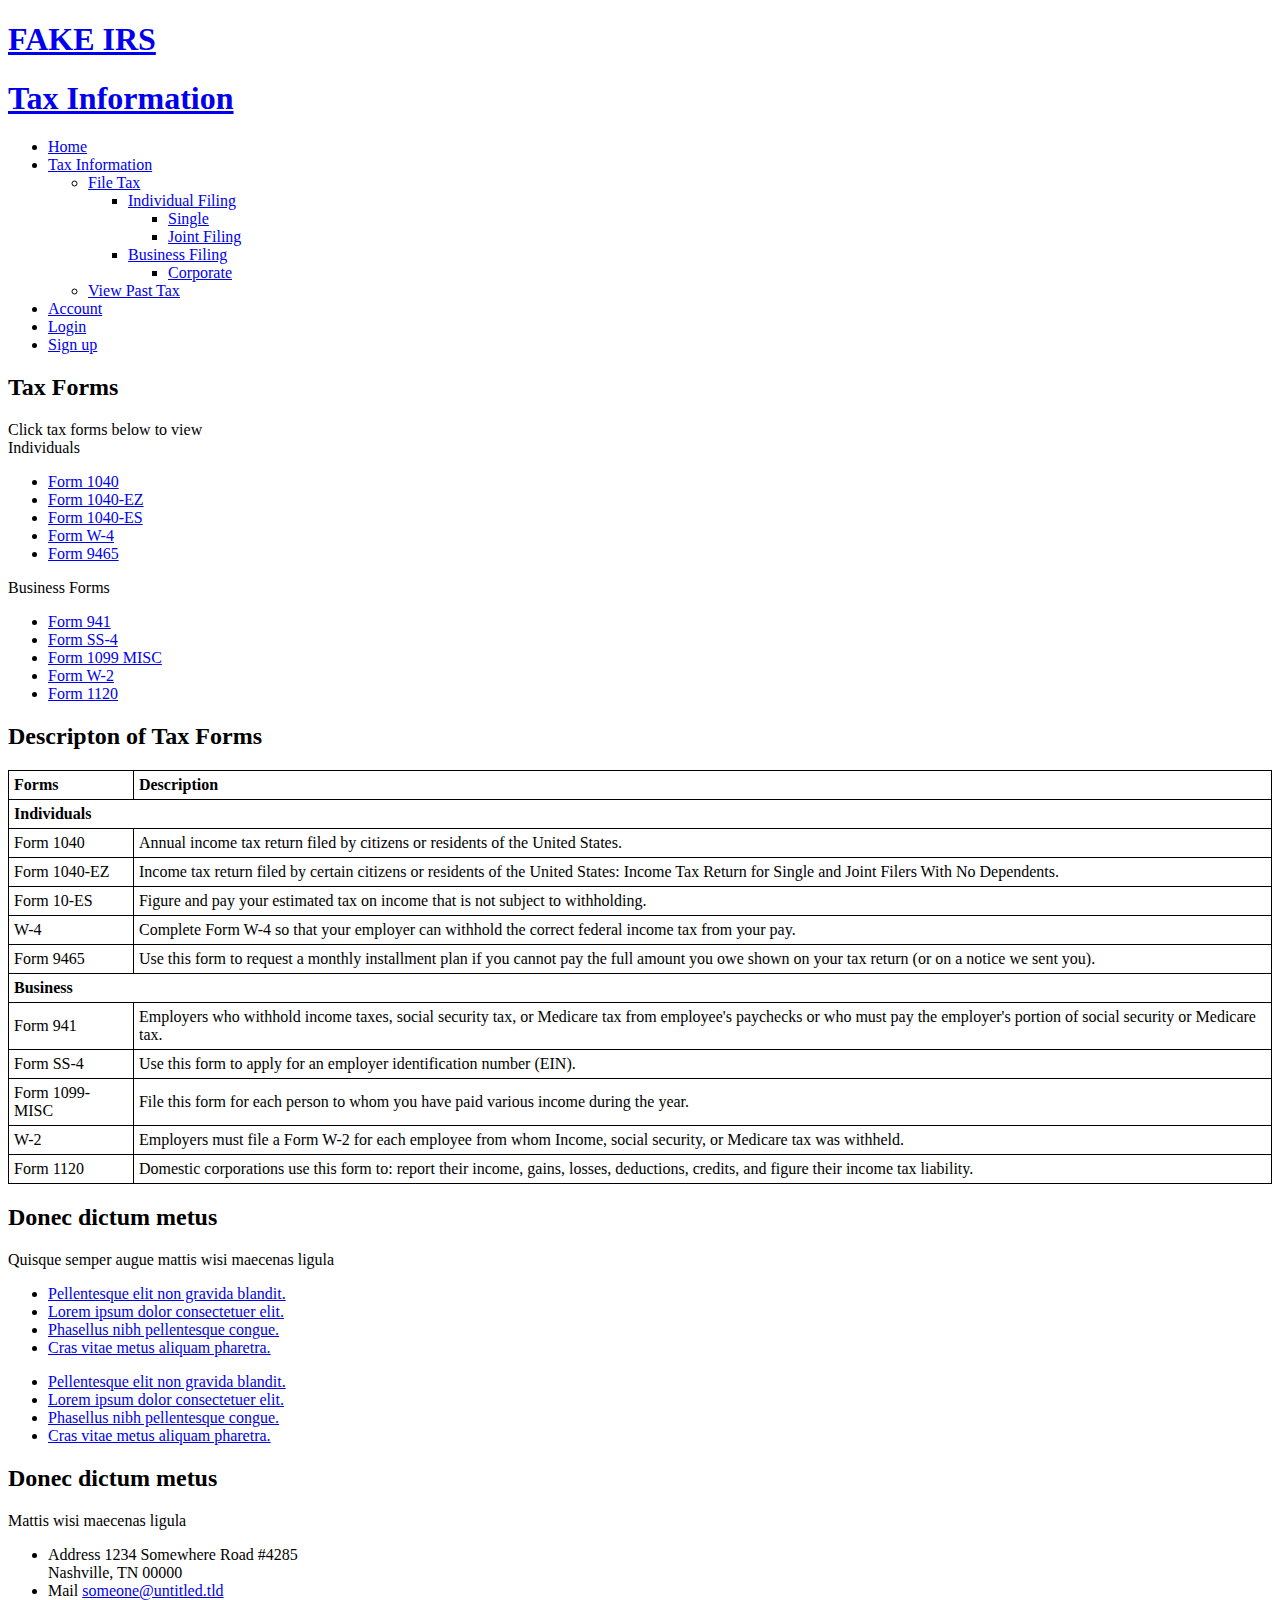
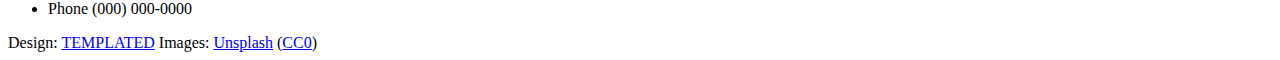
==== commit 9a207869: "word" ====
--- a/irs/left-sidebar.html
+++ b/irs/left-sidebar.html
@@ -64,6 +64,8 @@
                                                 	<a href="#">Business Filing</a>
                                                 	<ul>
                                                     	<li><a href="#">Corporate</a></li>
+                                                    </ul>
+                                                    </li>
 											</ul>
                                         </li>
 										<li><a href="#">View Past Tax</a></li>										
